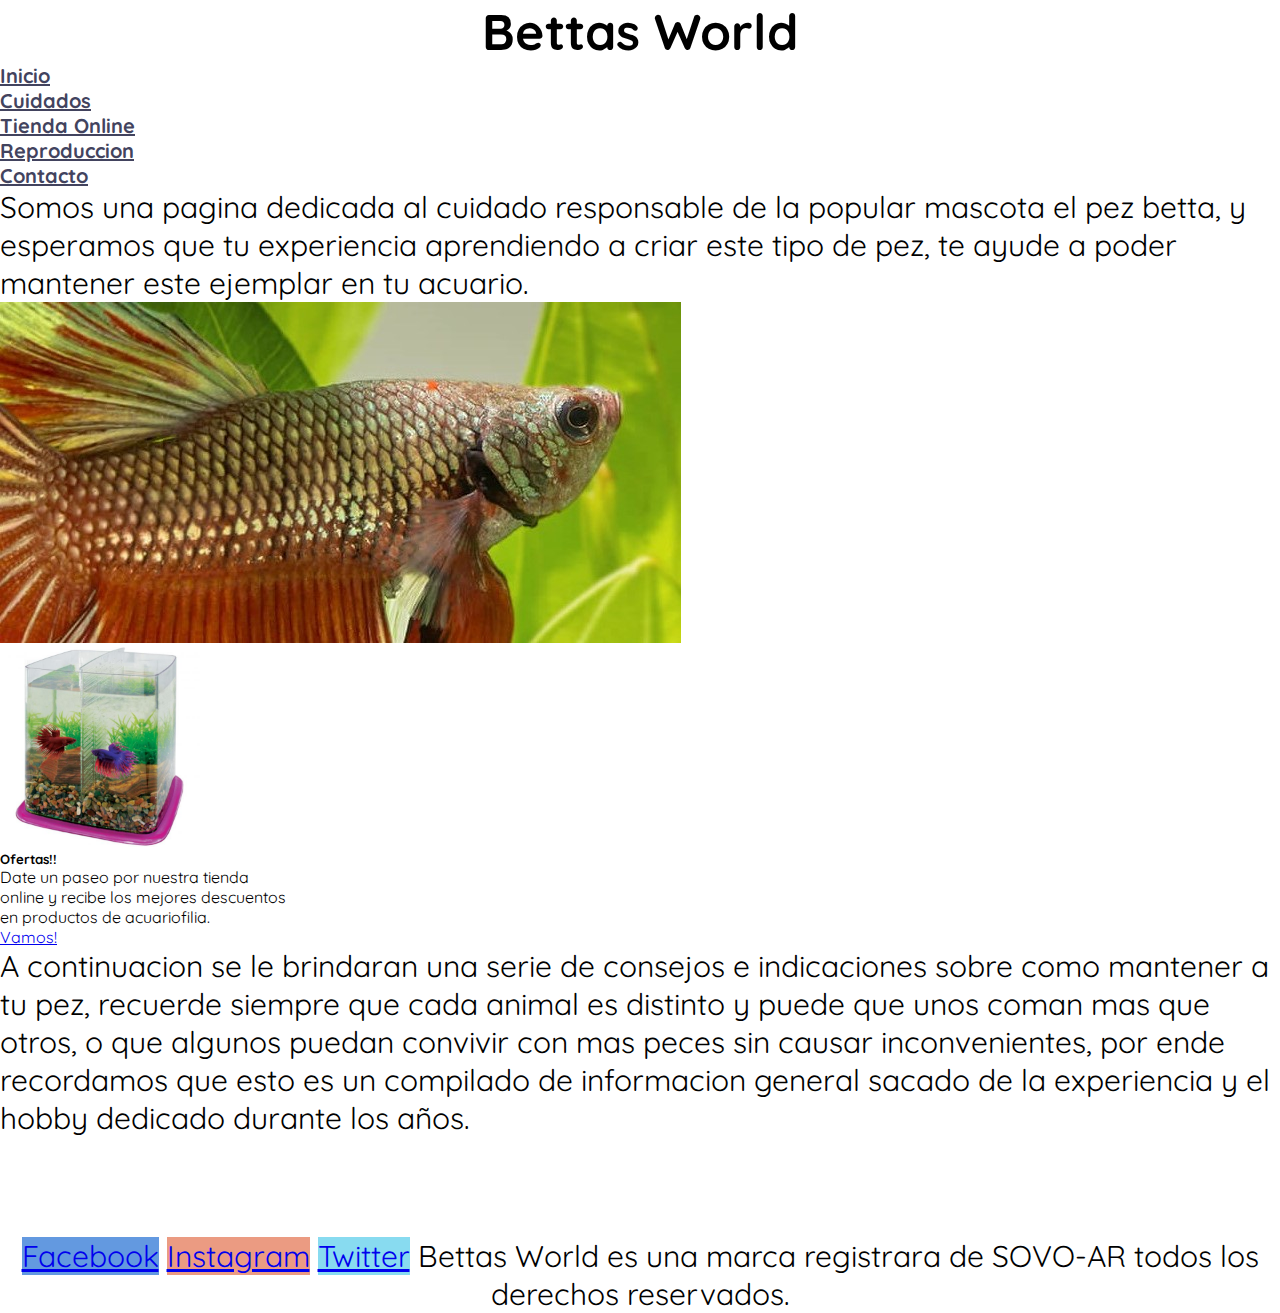
==== index.html @ b5821417 "3ra entrega pFinal" ====
<!DOCTYPE html>
<html lang="en">
<head>
    <meta charset="UTF-8">
    <meta http-equiv="X-UA-Compatible" content="IE=edge">
    <meta name="viewport" content="width=device-width, initial-scale=1.0">
    <meta name="description" content="Bienvenidos amantes de los bettas, aqui encontraran todo lo nesesario para poder cuidadr a su propio pez, desde informacion hasta productos para acuario">
    <meta name="keywords" content="PEZ, BETTA, BETTAS, WORLD, CRIANZA, ACUARISMO, ALEVINES">
    <link href="https://cdn.jsdelivr.net/npm/bootstrap@5.1.3/dist/css/bootstrap.min.css" rel="stylesheet"
        integrity="sha384-1BmE4kWBq78iYhFldvKuhfTAU6auU8tT94WrHftjDbrCEXSU1oBoqyl2QvZ6jIW3" crossorigin="anonymous">
    <link rel="stylesheet" href="style/style.css">
    <title>Bettas World</title>
</head>
<body>
  <h1 class="titulo">Bettas World</h1>
  <div class="container">
    <ul class="nav justify-content-center fs-5">
      <li class="nav-item">
        <a class="nav-link active" aria-current="page" href="index.html">Inicio</a>
      </li>
      <li class="nav-item">
        <a class="nav-link" href="./secciones/cuidados.html">Cuidados</a>
      </li>
      <li class="nav-item">
        <a class="nav-link" href="./secciones/tienda.html">Tienda Online</a>
      </li>
      <li class="nav-item">
        <a class="nav-link" href="./secciones/reproduccion.html">Reproduccion</a>
      </li>
      <li class="nav-item">
        <a class="nav-link" href="./secciones/contacto.html">Contacto</a>
      </li>
  
    </ul>
  </div>
  <p class="texto">
    Somos una pagina dedicada al cuidado responsable de la popular mascota el pez betta, y esperamos que tu experiencia aprendiendo a criar este tipo de pez, te ayude a poder mantener este ejemplar en tu acuario.
  </p>

  </div>
  <div class="row">
    <div class="col-lg-6 fs-4">
      <img class="imagenInicio rounded float-start" src="./multimedia/pez betta inicio.jpg" alt="peta en acuario plantado">
      
    </div>
    <div class="col-lg-3">

    </div>
    <div class="col-lg-3">
      <div class="card publi1" style="width: 18rem;">
        <img src="./multimedia/BetteraPublicidad.jpg" class="card-img-top" alt="bettera doble con peces betta">
        <div class="card-body">
          <h5 class="card-title fuente negrita">Ofertas!!</h5>
          <p class="card-text fuente">Date un paseo por nuestra tienda online y recibe los mejores descuentos en productos de acuariofilia.</p>
          <a href="./secciones/tienda.html" class="btn btn-primary fuente">Vamos!</a>
        </div>
      </div>
    </div>
    
  </div>
  <p class="texto">
    A continuacion se le brindaran una serie de consejos e indicaciones sobre como mantener a tu pez, recuerde siempre que cada animal es distinto y puede que unos coman mas que otros, o que algunos puedan convivir con mas peces sin causar inconvenientes, por ende recordamos que esto es un compilado de informacion general sacado de la experiencia y el hobby dedicado durante los años.
  </p>

  <footer class="texto centro">
    <a href="#" class="btn btn-primary btn--facebook">Facebook</a>
    <a href="#" class="btn btn-primary btn--instagram">Instagram</a>
    <a href="#" class="btn btn-primary btn--twitter">Twitter</a>
    Bettas World es una marca registrara de SOVO-AR todos los derechos reservados.
  </footer>

      <script src="https://cdn.jsdelivr.net/npm/bootstrap@5.1.3/dist/js/bootstrap.bundle.min.js"
        integrity="sha384-ka7Sk0Gln4gmtz2MlQnikT1wXgYsOg+OMhuP+IlRH9sENBO0LRn5q+8nbTov4+1p" crossorigin="anonymous">
    </script>
</body>
</html>
---- style/style.css ----
@import url("https://fonts.googleapis.com/css2?family=Fascinate&family=Kdam+Thmor+Pro&family=Nunito+Sans:wght@200&family=Open+Sans:ital,wght@1,300&family=Oswald:wght@300&family=Poppins:wght@100&family=Quicksand:wght@300&family=Roboto+Flex:opsz,wght@8..144,200&family=Roboto:wght@100&display=swap");
* {
  padding: 0;
  margin: 0;
}

.texto {
  font-family: "Quicksand", sans-serif;
  font-size: 30px;
}

.fuente {
  font-family: "Quicksand", sans-serif;
}

.negrita {
  font-weight: bolder;
}

.centro {
  text-align: center;
}

.titulo {
  display: flex;
  flex-direction: row;
  justify-content: center;
  font-size: 50px;
  font-family: "Quicksand", sans-serif;
  font-weight: bolder;
}

.nav-link {
  font-family: "Quicksand", sans-serif;
  font-weight: bolder;
  font-size: 20px;
  color: rgb(66, 67, 94);
}
.nav-link:hover {
  transform: scale(1.3);
}

@media (max-width: 1000px) {
  .publi1 {
    display: none;
  }
}
#grilla {
  display: grid;
  grid-row-gap: 30px;
  grid-column-gap: 2px;
  margin-top: 50px;
}

#t1 {
  grid-area: t1;
}

#t2 {
  grid-area: t2;
}

#t3 {
  grid-area: t3;
}

#n1 {
  grid-area: n1;
}

#n2 {
  grid-area: n2;
}

#n3 {
  grid-area: n3;
}

@media (max-width: 720px) {
  #grilla {
    grid-template-areas: "n1 t1" "n2 t2" "n3 t3";
    grid-template-columns: 18fr 82fr;
    grid-template-rows: 10fr 10fr 10fr;
  }
}
@media (max-width: 1200px) {
  #grilla {
    grid-template-areas: "n1 t1" "n2 t2" "n3 t3";
    grid-template-columns: 10fr 90fr;
    grid-template-rows: 10fr 10fr 10fr;
  }
}
@media (min-width: 1200px) {
  #grilla {
    grid-template-areas: "n1 t1" "n2 t2" "n3 t3";
    grid-template-columns: 5fr 95fr;
    grid-template-rows: 10fr 10fr 10fr;
  }
}
.card-img-top {
  height: 200px;
  width: 200px;
}

footer {
  margin-top: 100px;
}

.btn--facebook {
  background-color: rgb(99, 153, 224);
}

.btn--twitter {
  background-color: rgb(136, 219, 240);
}

.btn--instagram {
  background-color: rgb(235, 155, 130);
}/*# sourceMappingURL=style.css.map */
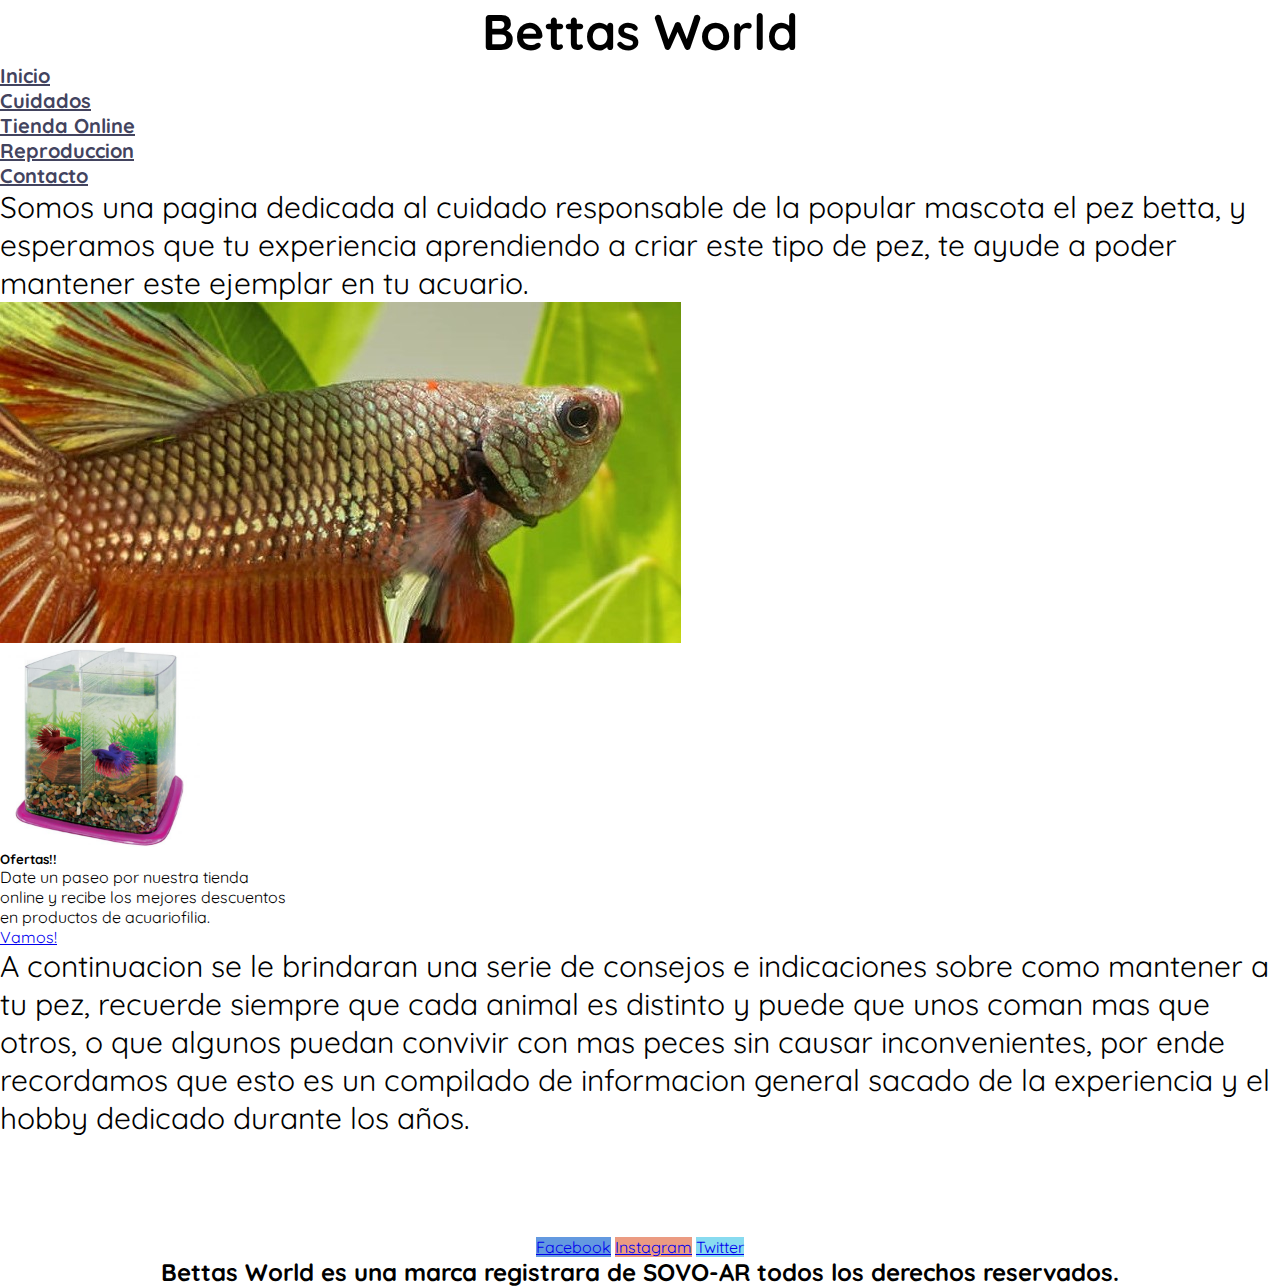
==== commit d07a13dc: "correcion errores" ====
--- a/index.html
+++ b/index.html
@@ -62,11 +62,11 @@
     A continuacion se le brindaran una serie de consejos e indicaciones sobre como mantener a tu pez, recuerde siempre que cada animal es distinto y puede que unos coman mas que otros, o que algunos puedan convivir con mas peces sin causar inconvenientes, por ende recordamos que esto es un compilado de informacion general sacado de la experiencia y el hobby dedicado durante los años.
   </p>
 
-  <footer class="texto centro">
+  <footer class="fuente centro">
     <a href="#" class="btn btn-primary btn--facebook">Facebook</a>
     <a href="#" class="btn btn-primary btn--instagram">Instagram</a>
     <a href="#" class="btn btn-primary btn--twitter">Twitter</a>
-    Bettas World es una marca registrara de SOVO-AR todos los derechos reservados.
+    <h2 class="fs-5">Bettas World es una marca registrara de SOVO-AR todos los derechos reservados.</h2>
   </footer>
 
       <script src="https://cdn.jsdelivr.net/npm/bootstrap@5.1.3/dist/js/bootstrap.bundle.min.js"
